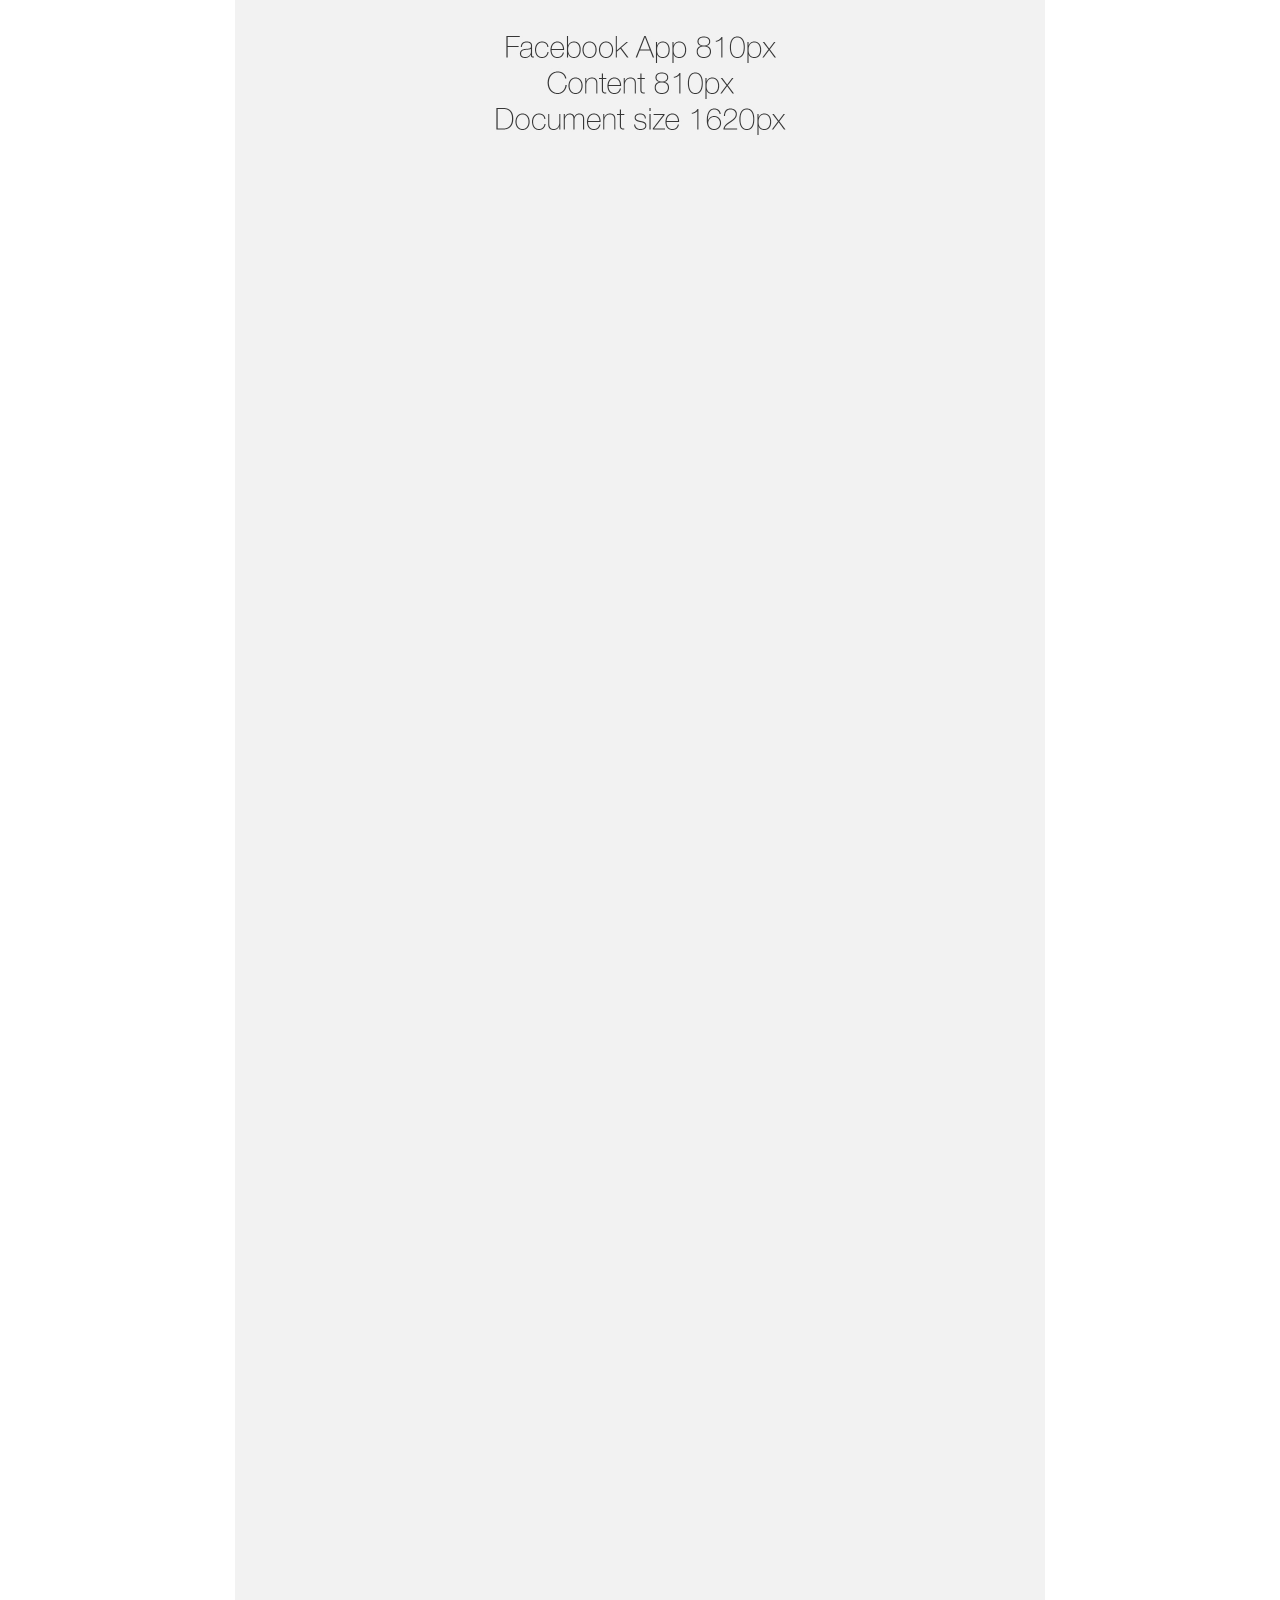
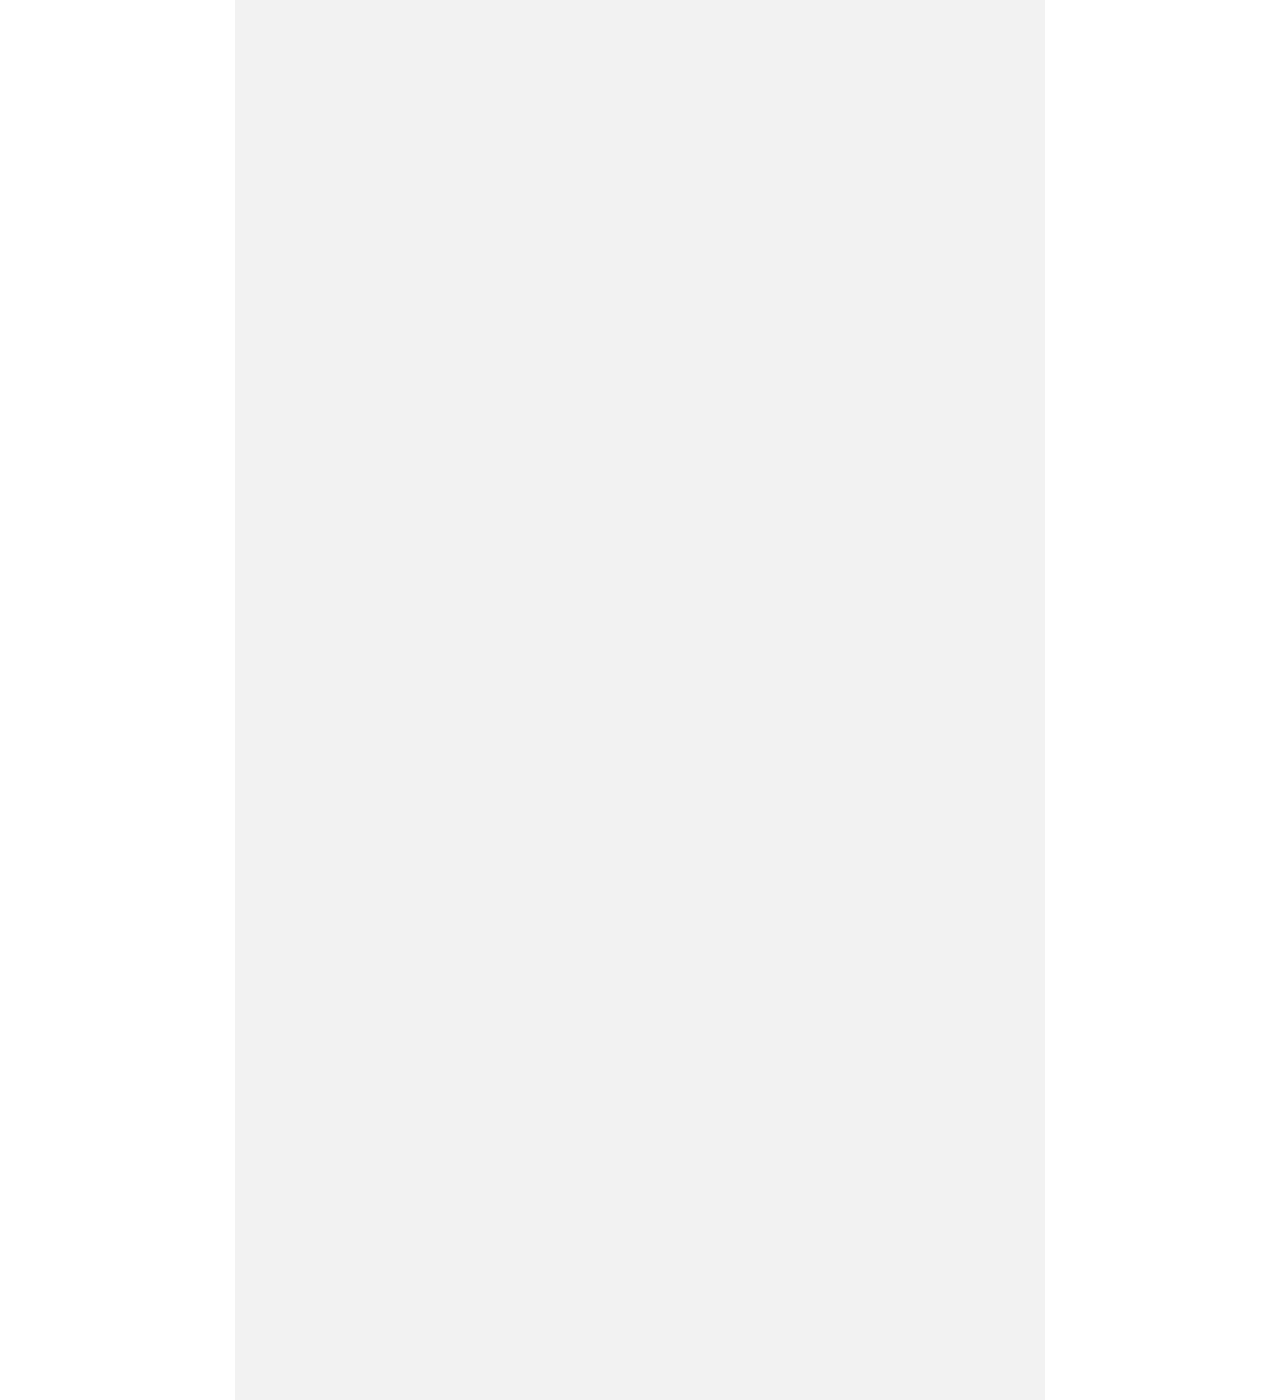
==== facebook-app/index.html @ 9bb5fe81 "Designs for Facebook App added" ====
<!DOCTYPE html>
<html lang="en">
  <head>
    <meta charset="utf-8">
    <title>Blank</title>
    <meta name="description" content="">
    <meta name="robots" content="noindex">
	<meta name="viewport" content="width=device-width, user-scalable=yes">
	<link rel="stylesheet" type="text/css" href="style.css">
  <body>
	<div class="content fadeIn animated"></div>
  </body>
</html>
---- facebook-app/style.css ----
body {
	margin: 0;
	padding: 0;
	overflow-x: hidden;
}

img {
	padding: 0;
	margin: 0;
}

.content {
	padding: 0;
	margin: auto;
}

.content img {
	width: 100%!important;
	height: auto;
}

/* desktop */
@media (min-width: 810px) {
	.content {
		background: url('img/facebook-app.jpg');
		background-size: 810px 3000px;
		background-repeat: no-repeat;
		height: 3000px;
		width: 810px;
	}
}

/* phone */
@media (max-width: 809px) {
	.content {
		background: url('img/phone.jpg');
		background-size: 320px 3000px;
		background-repeat: no-repeat;
		height: 3000px;
		width: 320px;
	}
}

.animated {
	-webkit-animation-fill-mode:both;
	-moz-animation-fill-mode:both;
	-ms-animation-fill-mode:both;
	-o-animation-fill-mode:both;
	animation-fill-mode:both;
	-webkit-animation-duration:2s;
	-moz-animation-duration:2s;
	-ms-animation-duration:2s;
	-o-animation-duration:2s;
	animation-duration:2s;
}

.animated.hinge {
	-webkit-animation-duration:2s;
	-moz-animation-duration:2s;
	-ms-animation-duration:2s;
	-o-animation-duration:2s;
	animation-duration:2s;
}

@-webkit-keyframes fadeIn {
	0% {
		opacity: 0;
	}	
	100% {
		opacity: 1;
	}
}

@-moz-keyframes fadeIn {
	0% {
		opacity: 0;
	}	
	100% {
		opacity: 1;
	}
}

@-o-keyframes fadeIn {
	0% {
		opacity: 0;
	}	
	100% {
		opacity: 1;
	}
}

@keyframes fadeIn {
	0% {
		opacity: 0;
	}	
	100% {
		opacity: 1;
	}
}

.fadeIn {
	-webkit-animation-name: fadeIn;
	-moz-animation-name: fadeIn;
	-o-animation-name: fadeIn;
	animation-name: fadeIn;
}
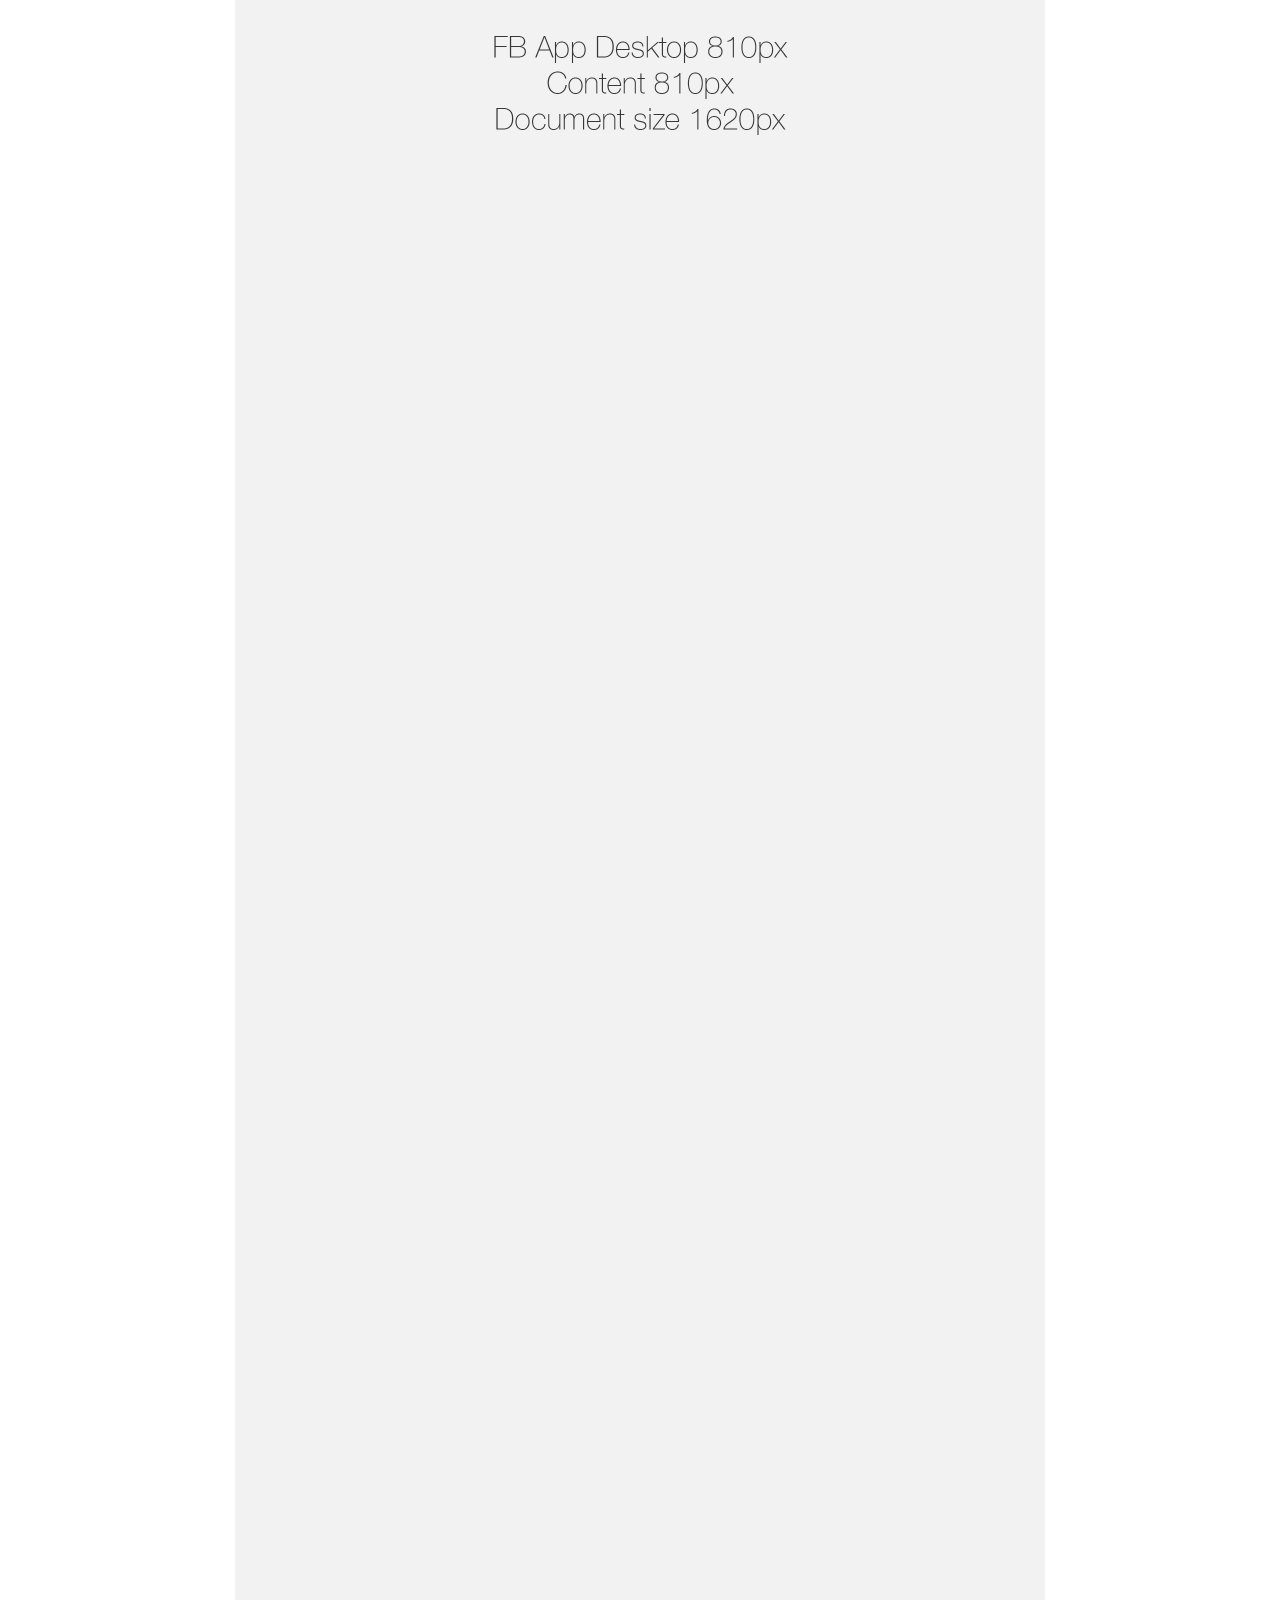
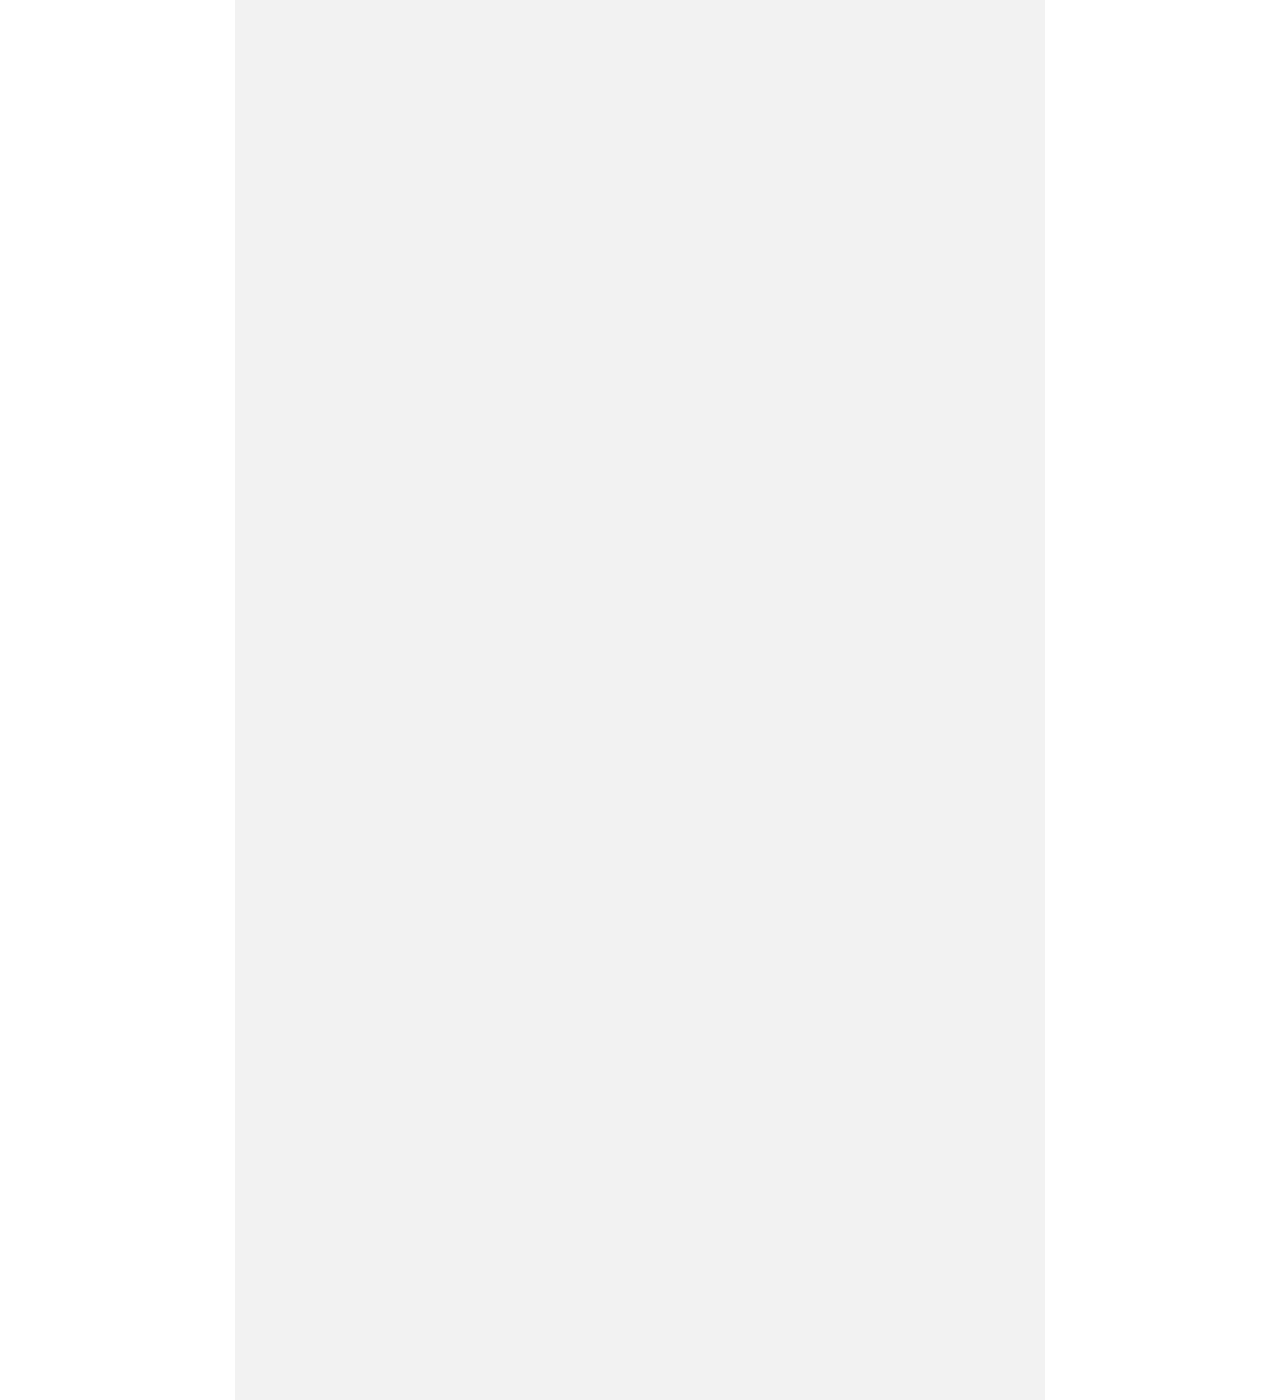
==== commit 6785d6f9: "File names changed" ====
--- a/facebook-app/index.html
+++ b/facebook-app/index.html
@@ -1,13 +1,22 @@
 <!DOCTYPE html>
-<html lang="en">
+<html>
+  
   <head>
+    
     <meta charset="utf-8">
-    <title>Blank</title>
-    <meta name="description" content="">
+    
+    <title>Facebook App Mockup</title>
+    
     <meta name="robots" content="noindex">
-	<meta name="viewport" content="width=device-width, user-scalable=yes">
-	<link rel="stylesheet" type="text/css" href="style.css">
+  
+    <meta name="viewport" content="width=device-width, user-scalable=yes">
+  
+    <link rel="stylesheet" type="text/css" href="style.css">
+  
   <body>
-	<div class="content fadeIn animated"></div>
+  
+  <div role="main" class="fadeIn animated"></div>
+  
   </body>
-</html>
+
+</html>--- a/facebook-app/style.css
+++ b/facebook-app/style.css
@@ -4,25 +4,16 @@
 	overflow-x: hidden;
 }
 
-img {
-	padding: 0;
-	margin: 0;
-}
-
-.content {
+div {
 	padding: 0;
 	margin: auto;
 }
 
-.content img {
-	width: 100%!important;
-	height: auto;
-}
+/* desktop */
 
-/* desktop */
 @media (min-width: 810px) {
-	.content {
-		background: url('img/facebook-app.jpg');
+	div {
+		background: url('img/fb-app-desktop.jpg');
 		background-size: 810px 3000px;
 		background-repeat: no-repeat;
 		height: 3000px;
@@ -31,9 +22,10 @@
 }
 
 /* phone */
+
 @media (max-width: 809px) {
-	.content {
-		background: url('img/phone.jpg');
+	div {
+		background: url('img/fb-app-phone.jpg');
 		background-size: 320px 3000px;
 		background-repeat: no-repeat;
 		height: 3000px;
@@ -41,20 +33,14 @@
 	}
 }
 
+/* animation */
+
 .animated {
 	-webkit-animation-fill-mode:both;
 	-moz-animation-fill-mode:both;
 	-ms-animation-fill-mode:both;
 	-o-animation-fill-mode:both;
 	animation-fill-mode:both;
-	-webkit-animation-duration:2s;
-	-moz-animation-duration:2s;
-	-ms-animation-duration:2s;
-	-o-animation-duration:2s;
-	animation-duration:2s;
-}
-
-.animated.hinge {
 	-webkit-animation-duration:2s;
 	-moz-animation-duration:2s;
 	-ms-animation-duration:2s;
